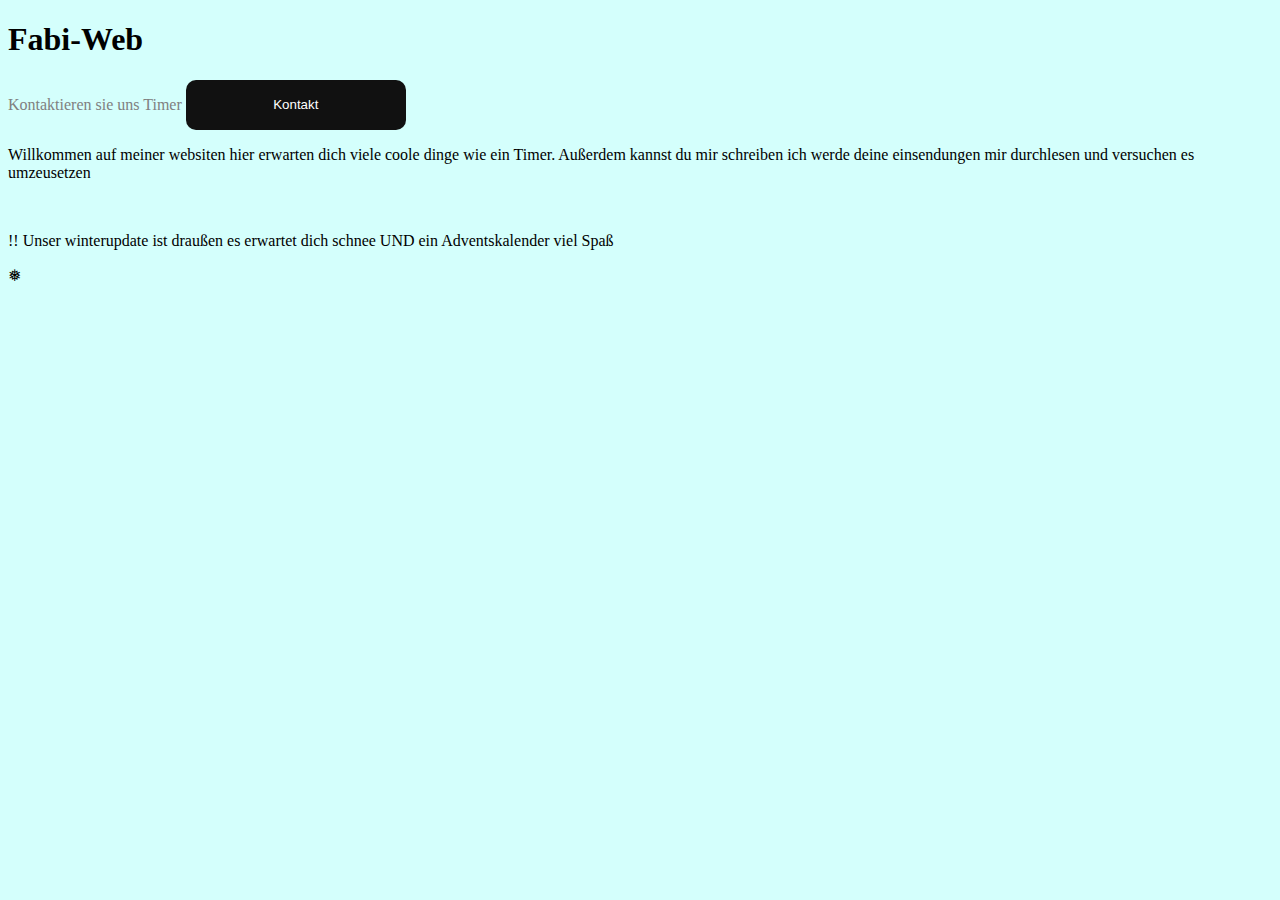
==== index.html @ 2e8fb439 "g" ====
<!DOCTYPE html>
<html lang="de">
<head>
    <meta charset="UTF-8">
    <meta name="viewport" content="width=device-width, initial-scale=1.0">
    <title>codingchallenge</title>
        <link rel="stylesheet" href="stylesheet.css">
        <meta name="apple-mobile-web-app-capable" content="yes">
</head>
<body>
    <h1>Fabi-Web</h1>
    <a href="contact.html">Kontaktieren sie uns</a>
    <a href="timer.html">Timer</a>
    <button class="glow-on-hover" type="button" onclick="contact.html">Kontakt</button>
    <br>
    <p>Willkommen auf meiner websiten hier erwarten dich viele coole dinge wie ein Timer. Außerdem kannst du mir schreiben ich werde deine einsendungen mir durchlesen und versuchen es umzeusetzen</p>
    <br><p>!! Unser winterupdate ist draußen es erwartet dich schnee UND ein Adventskalender viel Spaß</p>
    <div class="inner">❅</div>
            </div>
            <div class="snowflake">
              <div class="inner">❅</div>
            </div>
            <div class="snowflake">
              <div class="inner">❅</div>
            </div>
            <div class="snowflake">
              <div class="inner">❅</div>
            </div>
            <div class="snowflake">
              <div class="inner">❅</div>
            </div>
            <div class="snowflake">
              <div class="inner">❅</div>
            </div>
            <div class="snowflake">
              <div class="inner">❅</div>
            </div>
            <div class="snowflake">
              <div class="inner">❅</div>
            </div>
            <div class="snowflake">
              <div class="inner">❅</div>
            </div>
            <div class="snowflake">
              <div class="inner">❅</div>
            </div>
            <div class="snowflake">
              <div class="inner">❅</div>
            </div>
            <div class="snowflake">
              <div class="inner">❅</div>
            </div>
          </div>
</body>
</html>
---- stylesheet.css ----
body{
    font-family: "Lora", serif;
    font-optical-sizing: auto;
    font-style: normal;
    color:black;
    background-color: #d4fffc;
}

.glow-on-hover {
    width: 220px;
    height: 50px;
    border: none;
    outline: none;
    color: #fff;
    background: #111;
    cursor: pointer;
    position: relative;
    z-index: 0;
    border-radius: 10px;
}

.glow-on-hover:before {
    content: '';
    background: linear-gradient(45deg, #ff0000, #ff7300, #fffb00, #48ff00, #00ffd5, #002bff, #7a00ff, #ff00c8, #ff0000);
    position: absolute;
    top: -2px;
    left:-2px;
    background-size: 400%;
    z-index: -1;
    filter: blur(5px);
}

a{
    text-decoration: none;
    color:gray;
}

a:hover{
color:red;
text-decoration: underline;
}

.snowflake {
    color: #fff;
    font-size: 1em;
    font-family: Arial, sans-serif;
    text-shadow: 0 0 5px #000;
  }
  
.snowflake .snowflake .inner{animation-iteration-count:infinite;animation-play-state:running}@keyframes snowflakes-fall{0%{transform:translateY(0)}100%{transform:translateY(110vh)}}@keyframes snowflakes-shake{0%,100%{transform:translateX(0)}50%{transform:translateX(80px)}}.snowflake{position:fixed;top:-10%;z-index:9999;-webkit-user-select:none;user-select:none;cursor:default;animation-name:snowflakes-shake;animation-duration:3s;animation-timing-function:ease-in-out}.snowflake .inner{animation-duration:10s;animation-name:snowflakes-fall;animation-timing-function:linear}.snowflake:nth-of-type(0){left:1%;animation-delay:0s}.snowflake:nth-of-type(0) .inner{animation-delay:0s}.snowflake:first-of-type{left:10%;animation-delay:1s}.snowflake:first-of-type .inner,.snowflake:nth-of-type(8) .inner{animation-delay:1s}.snowflake:nth-of-type(2){left:20%;animation-delay:.5s}.snowflake:nth-of-type(2) .inner,.snowflake:nth-of-type(6) .inner{animation-delay:6s}.snowflake:nth-of-type(3){left:30%;animation-delay:2s}.snowflake:nth-of-type(11) .inner,.snowflake:nth-of-type(3) .inner{animation-delay:4s}.snowflake:nth-of-type(4){left:40%;animation-delay:2s}.snowflake:nth-of-type(10) .inner,.snowflake:nth-of-type(4) .inner{animation-delay:2s}.snowflake:nth-of-type(5){left:50%;animation-delay:3s}.snowflake:nth-of-type(5) .inner{animation-delay:8s}.snowflake:nth-of-type(6){left:60%;animation-delay:2s}.snowflake:nth-of-type(7){left:70%;animation-delay:1s}.snowflake:nth-of-type(7) .inner{animation-delay:2.5s}.snowflake:nth-of-type(8){left:80%;animation-delay:0s}.snowflake:nth-of-type(9){left:90%;animation-delay:1.5s}.snowflake:nth-of-type(9) .inner{animation-delay:3s}.snowflake:nth-of-type(10){left:25%;animation-delay:0s}.snowflake:nth-of-type(11){left:65%;animation-delay:2.5s}
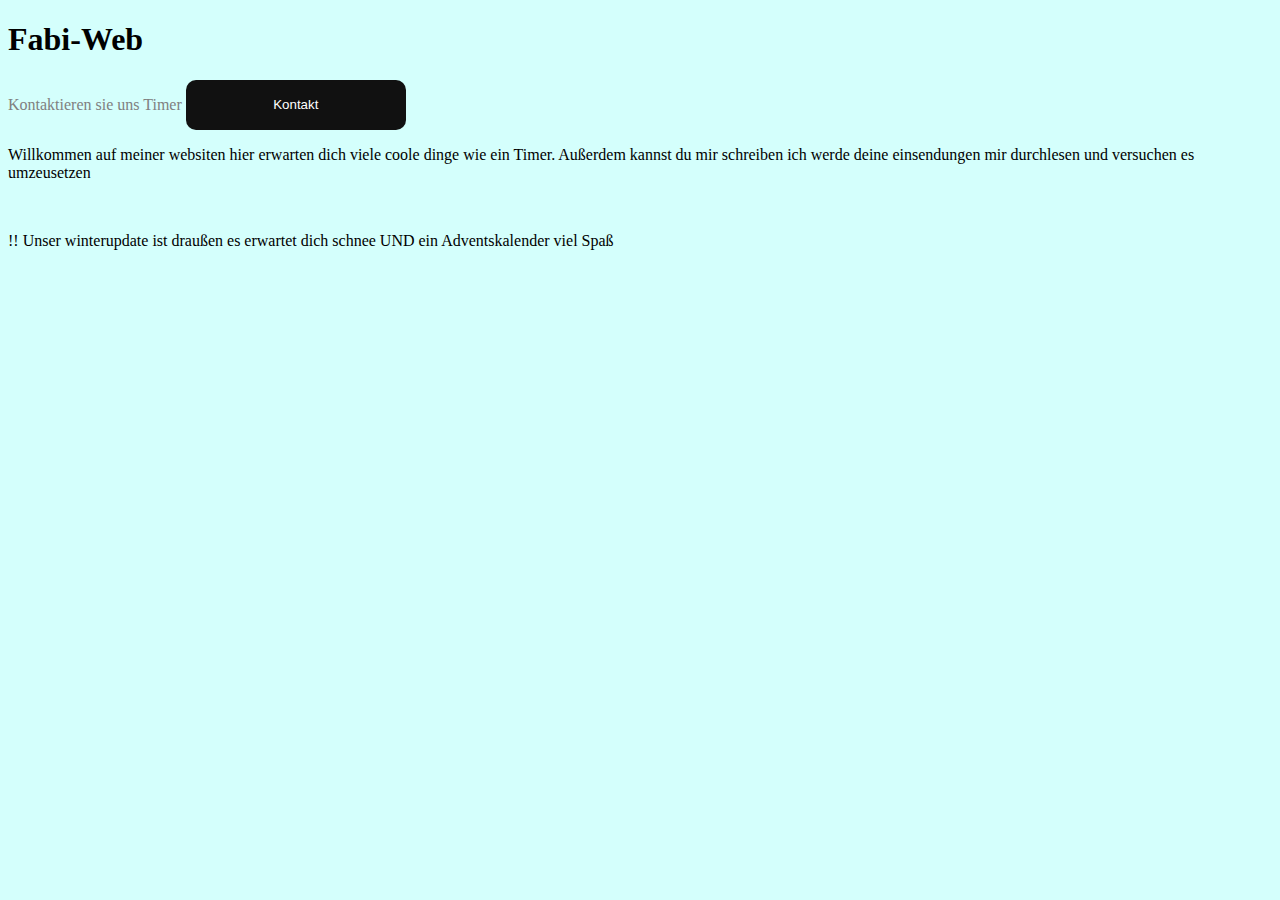
==== commit 886cd737: "b" ====
--- a/index.html
+++ b/index.html
@@ -15,7 +15,6 @@
     <br>
     <p>Willkommen auf meiner websiten hier erwarten dich viele coole dinge wie ein Timer. Außerdem kannst du mir schreiben ich werde deine einsendungen mir durchlesen und versuchen es umzeusetzen</p>
     <br><p>!! Unser winterupdate ist draußen es erwartet dich schnee UND ein Adventskalender viel Spaß</p>
-    <div class="inner">❅</div>
             </div>
             <div class="snowflake">
               <div class="inner">❅</div>
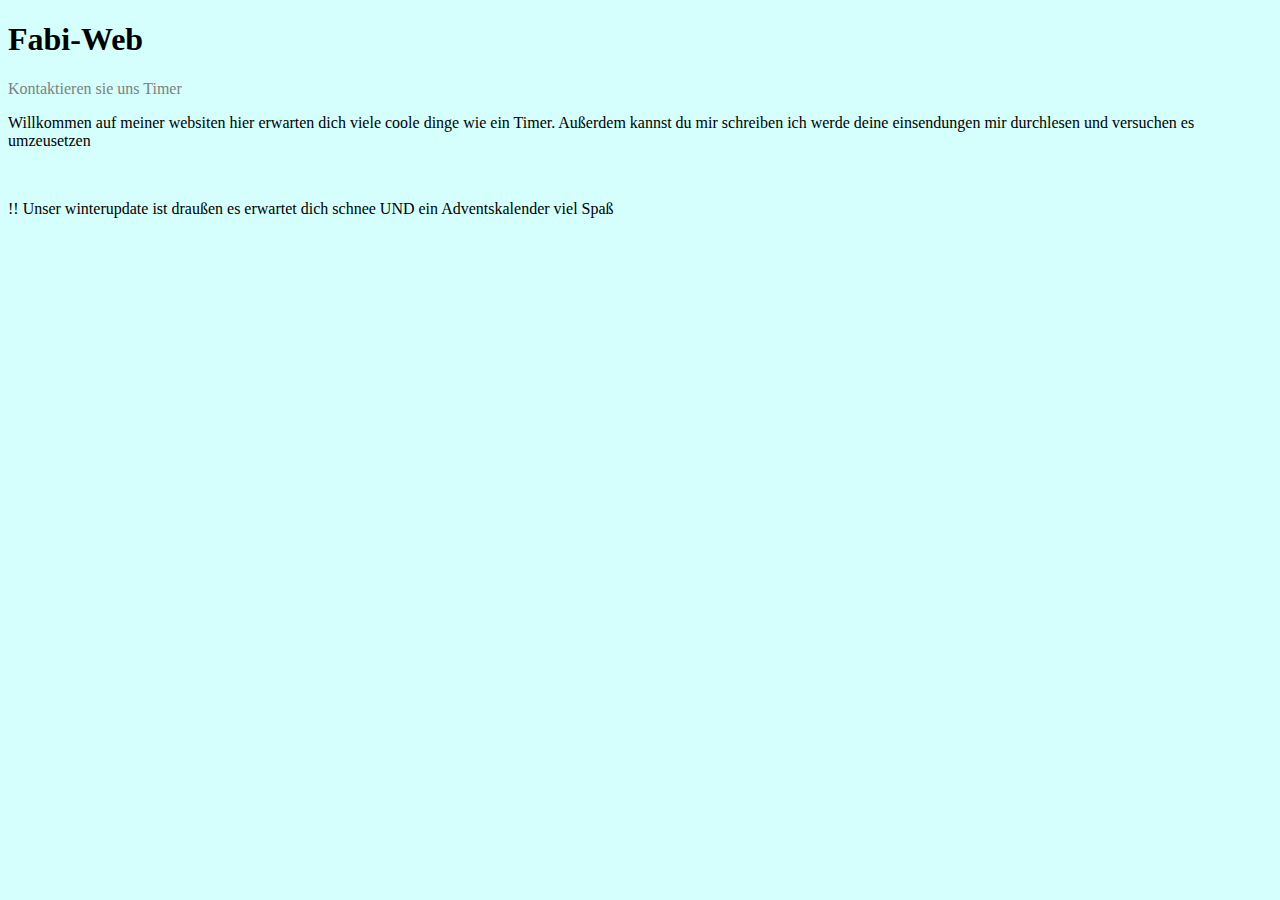
==== commit 02f1c440: "" ====
--- a/index.html
+++ b/index.html
@@ -11,7 +11,6 @@
     <h1>Fabi-Web</h1>
     <a href="contact.html">Kontaktieren sie uns</a>
     <a href="timer.html">Timer</a>
-    <button class="glow-on-hover" type="button" onclick="contact.html">Kontakt</button>
     <br>
     <p>Willkommen auf meiner websiten hier erwarten dich viele coole dinge wie ein Timer. Außerdem kannst du mir schreiben ich werde deine einsendungen mir durchlesen und versuchen es umzeusetzen</p>
     <br><p>!! Unser winterupdate ist draußen es erwartet dich schnee UND ein Adventskalender viel Spaß</p>
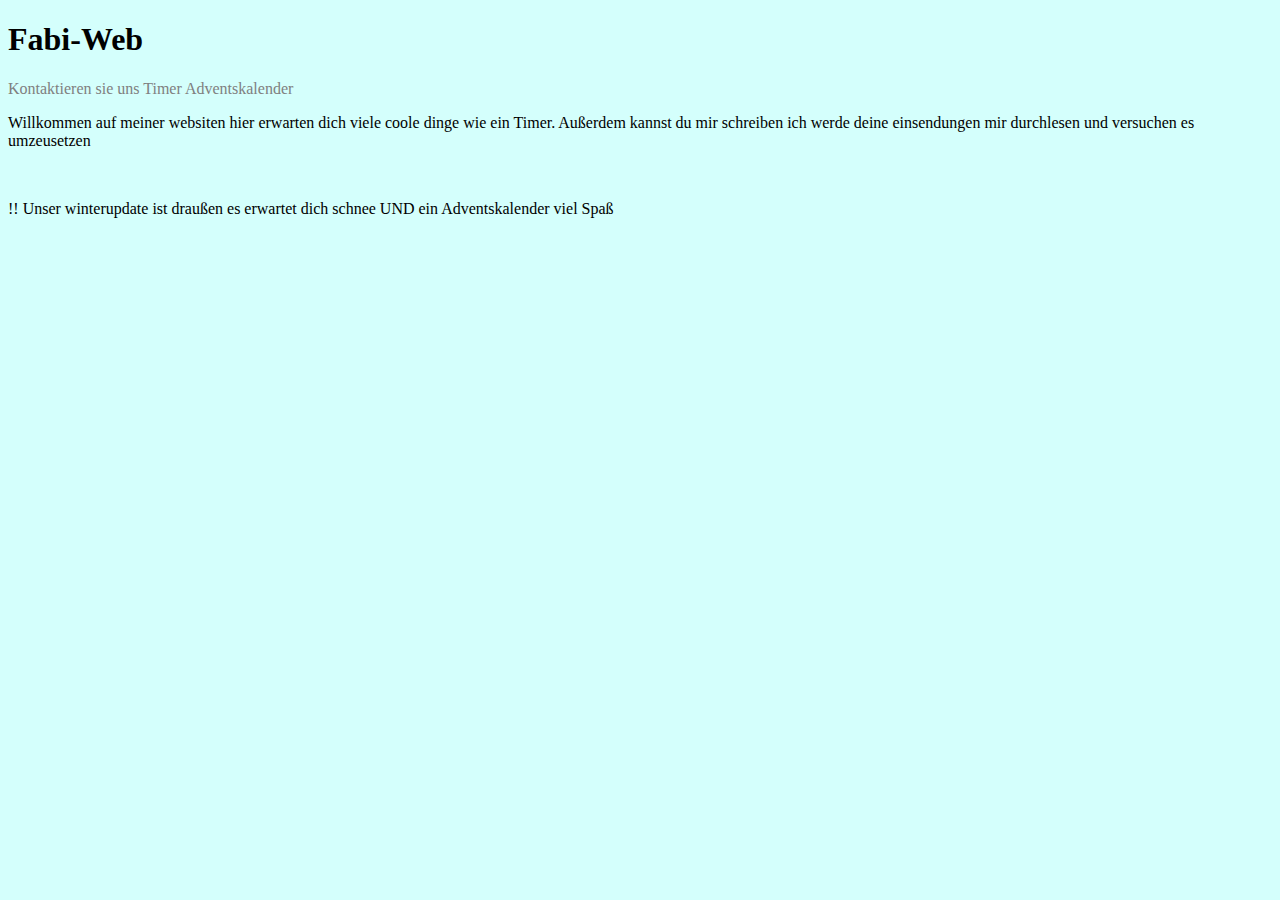
==== commit c5c3e6f6: "b" ====
--- a/index.html
+++ b/index.html
@@ -11,6 +11,7 @@
     <h1>Fabi-Web</h1>
     <a href="contact.html">Kontaktieren sie uns</a>
     <a href="timer.html">Timer</a>
+    <a href="advent.html">Adventskalender</a>
     <br>
     <p>Willkommen auf meiner websiten hier erwarten dich viele coole dinge wie ein Timer. Außerdem kannst du mir schreiben ich werde deine einsendungen mir durchlesen und versuchen es umzeusetzen</p>
     <br><p>!! Unser winterupdate ist draußen es erwartet dich schnee UND ein Adventskalender viel Spaß</p>
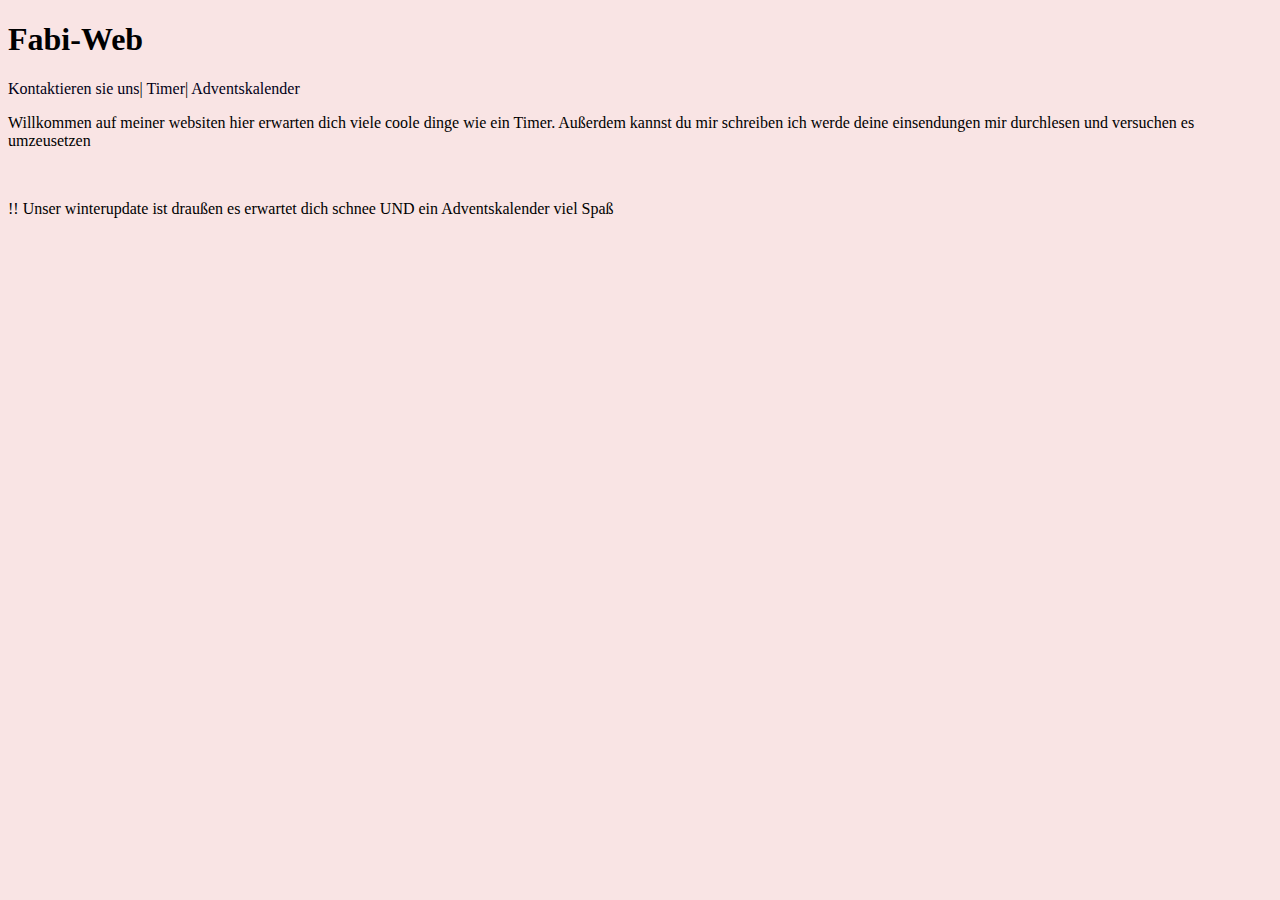
==== commit bb7b9b54: "g" ====
--- a/index.html
+++ b/index.html
@@ -9,8 +9,8 @@
 </head>
 <body>
     <h1>Fabi-Web</h1>
-    <a href="contact.html">Kontaktieren sie uns</a>
-    <a href="timer.html">Timer</a>
+    <a href="contact.html">Kontaktieren sie uns</a>|
+    <a href="timer.html">Timer</a>|
     <a href="advent.html">Adventskalender</a>
     <br>
     <p>Willkommen auf meiner websiten hier erwarten dich viele coole dinge wie ein Timer. Außerdem kannst du mir schreiben ich werde deine einsendungen mir durchlesen und versuchen es umzeusetzen</p>
--- a/stylesheet.css
+++ b/stylesheet.css
@@ -3,36 +3,12 @@
     font-optical-sizing: auto;
     font-style: normal;
     color:black;
-    background-color: #d4fffc;
-}
-
-.glow-on-hover {
-    width: 220px;
-    height: 50px;
-    border: none;
-    outline: none;
-    color: #fff;
-    background: #111;
-    cursor: pointer;
-    position: relative;
-    z-index: 0;
-    border-radius: 10px;
-}
-
-.glow-on-hover:before {
-    content: '';
-    background: linear-gradient(45deg, #ff0000, #ff7300, #fffb00, #48ff00, #00ffd5, #002bff, #7a00ff, #ff00c8, #ff0000);
-    position: absolute;
-    top: -2px;
-    left:-2px;
-    background-size: 400%;
-    z-index: -1;
-    filter: blur(5px);
+    background-color: #f9e4e4;
 }
 
 a{
-    text-decoration: none;
-    color:gray;
+    text-decoration:none;
+    color:#010017;
 }
 
 a:hover{
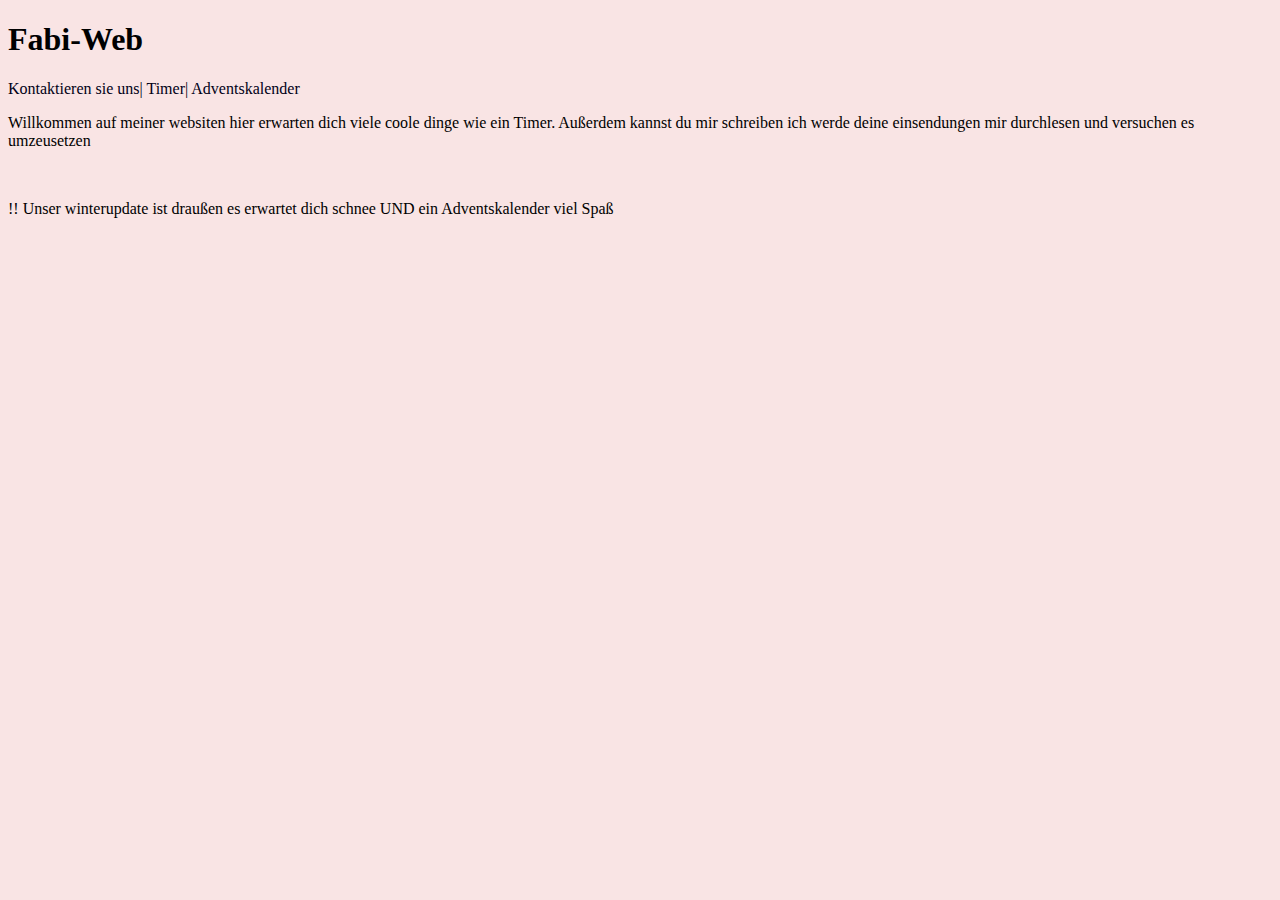
==== commit 8656df3f: "vb" ====
--- a/index.html
+++ b/index.html
@@ -9,8 +9,8 @@
 </head>
 <body>
     <h1>Fabi-Web</h1>
-    <a href="contact.html">Kontaktieren sie uns</a>|
-    <a href="timer.html">Timer</a>|
+    <a href="contact.html">Kontaktieren sie uns</a><a>|</a>
+    <a href="timer.html">Timer</a><a>|</a>
     <a href="advent.html">Adventskalender</a>
     <br>
     <p>Willkommen auf meiner websiten hier erwarten dich viele coole dinge wie ein Timer. Außerdem kannst du mir schreiben ich werde deine einsendungen mir durchlesen und versuchen es umzeusetzen</p>
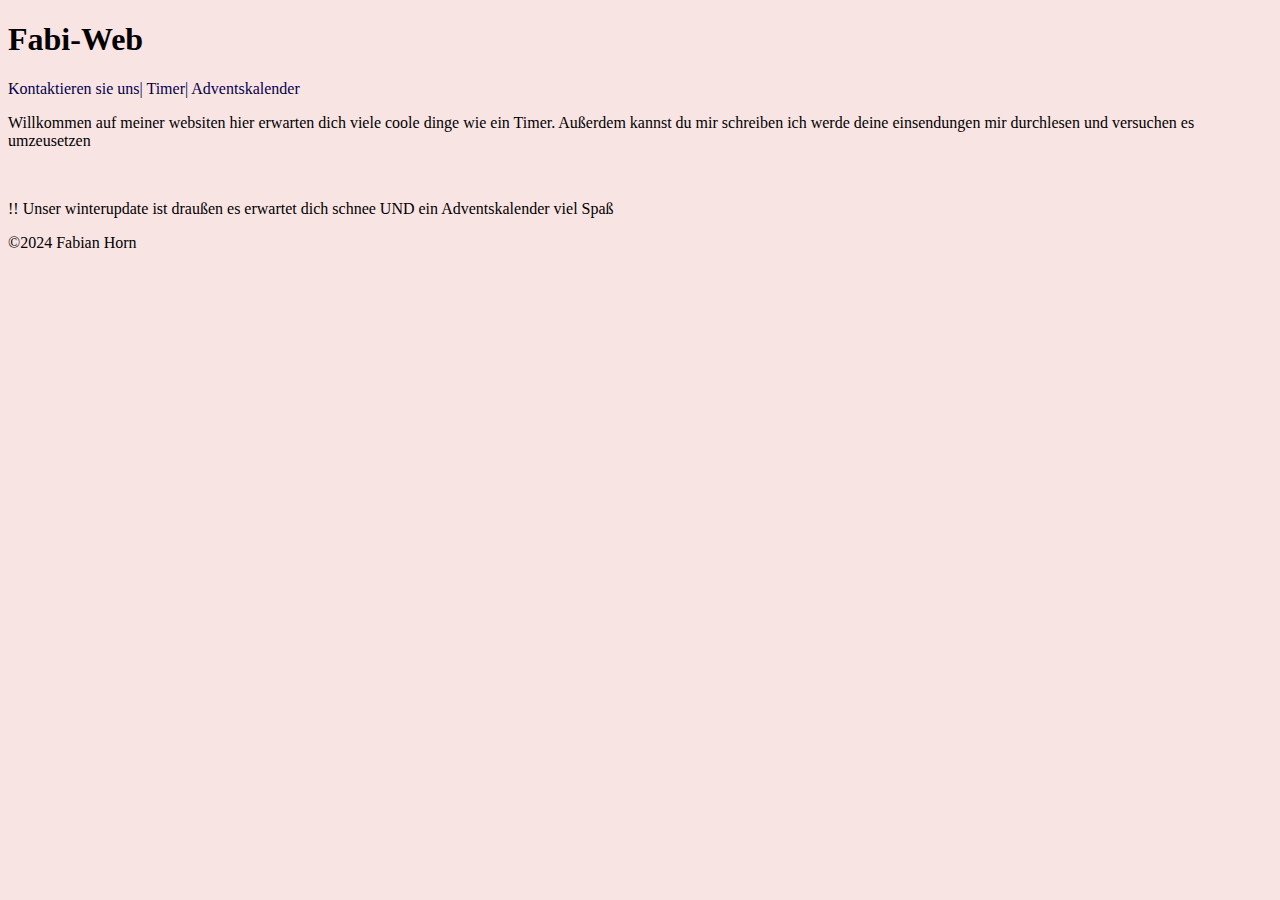
==== commit 0c1e5ee4: "g" ====
--- a/index.html
+++ b/index.html
@@ -15,6 +15,7 @@
     <br>
     <p>Willkommen auf meiner websiten hier erwarten dich viele coole dinge wie ein Timer. Außerdem kannst du mir schreiben ich werde deine einsendungen mir durchlesen und versuchen es umzeusetzen</p>
     <br><p>!! Unser winterupdate ist draußen es erwartet dich schnee UND ein Adventskalender viel Spaß</p>
+    <p>©2024 Fabian Horn</p>
             </div>
             <div class="snowflake">
               <div class="inner">❅</div>
--- a/stylesheet.css
+++ b/stylesheet.css
@@ -8,7 +8,7 @@
 
 a{
     text-decoration:none;
-    color:#010017;
+    color:#02004E;
 }
 
 a:hover{
